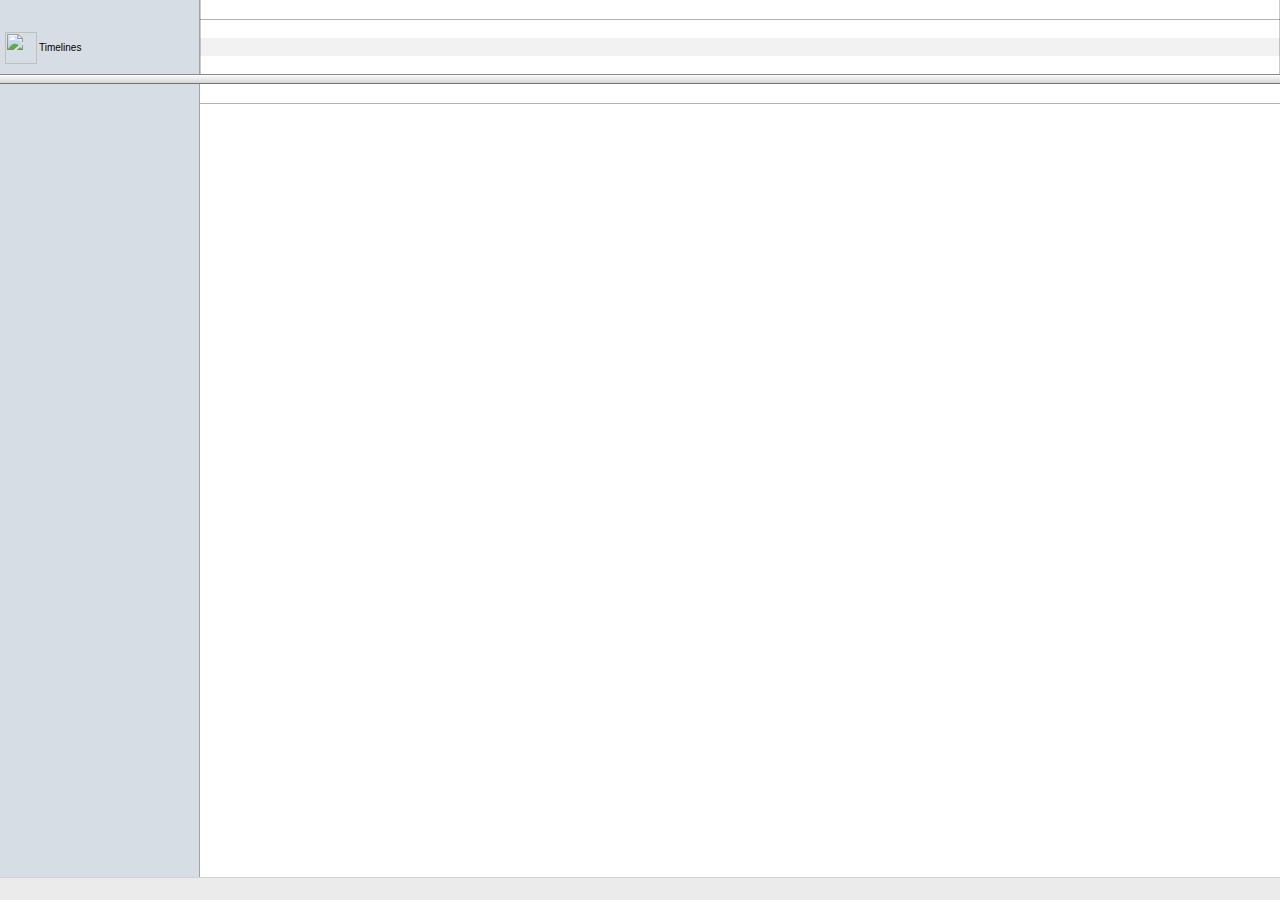
==== index.html @ df1cd580 "format values in tooltips" ====
<!DOCTYPE html>
<html>
   <head>
      <meta charset="utf-8">
      <title>Timelines</title>
      <link rel="shortcut icon" href="icon.png" />
      <link rel="stylesheet" href="index.css">
      <script src="http://ajax.googleapis.com/ajax/libs/jquery/1.6.2/jquery.min.js"></script>
   </head>
   <body>

      <div class="overview">
         <div class="labels">
            <div class="title-wrap">
               <img src="icon.png">
               <div class="title">Timelines</div>
            </div>
         </div>
         <div class="lines">
            <div class="axis-rulers-black-bg"></div>
            <div class="axis-rulers-white-bg"></div>
            <div class="axis"></div>
            <div class="line-spacer"></div>
            <div class="line even"></div>
            <div class="line-spacer"></div>
            <div class="axis-rulers"></div>
         </div>
      </div>

      <div class="separator"></div>

      <div class="details">
         <div class="scroll">
            <div class="labels">
               <div class="axis-spacer"></div>
            </div>
            <div class="lines">
               <div class="axis-spacer"></div>
               <div class="ticks"></div>
            </div>
            <div class="sidebar-resizer"></div>
         </div>
         <div class="axis"></div>
      </div>

      <div class="status-bar"></div>

      <script src="data.js"></script>
      <script src="format.js"></script>
      <script src="axis.js"></script>
      <script src="sidebarresizer.js"></script>
      <script src="index.js"></script>
   </body>
</html>
---- index.css ----
div {
   -webkit-box-sizing: border-box;
   -moz-box-sizing: border-box;
   box-sizing: border-box;
}

body.col-resize, body.col-resize * {
   cursor: col-resize !important;
   -webkit-user-select: none;
   -moz-user-select: none;
   user-select: none
}

html, body {
   height: 100%;
   overflow: hidden;
}

body {
   margin: 0;
   padding: 0;
   position: relative;
   font-size: 10px;
   font-family: 'Lucida Grande', sans-serif;
}

.labels {
   background-color: rgb(214, 221, 229);
   border-right: 1px solid rgb(64%, 64%, 64%);
   font-size: 10px;
}

.overview {
   position: relative;
   height: 74px;
}

.overview .labels {
   position: absolute;
   top: 0;
   left: 0;
   bottom: 0;
   width: 200px;
}

.overview .lines {
   position: absolute;
   top: 0;
   left: 200px;
   bottom: 0;
   right: 0;
}

.separator {
   position: absolute;
   top: 74px;
   left: 0;
   right: 0;
   background: -webkit-gradient(linear, 0% 0%, 0% 100%, from(rgb(253, 253, 253)), to(rgb(213, 213, 213)));
   background: -webkit-linear-gradient(top, rgb(253, 253, 253), rgb(213, 213, 213));
   background: -moz-linear-gradient(top, rgb(253, 253, 253), rgb(213, 213, 213));
   background: -o-linear-gradient(top, rgb(253, 253, 253), rgb(213, 213, 213));
   background: -ms-linear-gradient(top, rgb(253, 253, 253), rgb(213, 213, 213));
   background: linear-gradient(top, rgb(253, 253, 253), rgb(213, 213, 213));
   border-top: 1px solid rgb(140, 140, 140);
   border-bottom: 1px solid rgb(115, 115, 115);
   height: 10px;
}

.details {
   position: absolute;
   top: 84px;
   right: 0;
   bottom: 0;
   left: 0;
}

.details .scroll {
   position: absolute;
   top: 0;
   right: 0;
   bottom: 23px;
   left: 0;
   overflow-y: auto;
   overflow-x: hidden;
}

.details .labels {
   position: absolute;
   top: 0;
   left: 0;
   width: 200px;
   min-height: 100%;
   bottom: auto;
}

.details .lines {
   position: absolute;
   top: 0;
   right: 0;
   left: 200px;
   min-height: 100%;
   bottom: auto;
}

.sidebar-resizer {
   position: absolute;
   width: 5px;
   top: 0;
   left: 200px;
   bottom: 0;
   z-index: 100;
   cursor: col-resize;
}

.axis {
   position: absolute;
   top: 0;
   left: 0;
   right: 0;
   height: 20px;
   background-color: rgba(255, 255, 255, 0.8);
   border-bottom: 1px solid rgba(0, 0, 0, 0.3);
}

.ticks {
   position: absolute;
   top: 0;
   left: 0;
   right: 0;
   bottom: 0;
}

.details .axis {
   left: 200px;
}

.details .axis-border {
   position: absolute;
   top: 0;
   left: 200px;
   right: 0;
   height: 20px;
   background-color: transparent;
   border-bottom: 1px solid rgba(0, 0, 0, 0.3);
}

.details .axis-spacer {
   height: 20px;
}

.overview .axis {
   position: relative;
}

.labels .line {
   height: 18px;
   line-height: 15px;
   padding-right: 5px;
   padding-left: 10px;
   padding-top: 2px;
   white-space: nowrap;
   text-overflow: ellipsis;
   overflow: hidden;
}

.lines .line, .axis-spacer, .overview .line-spacer {
   height: 18px;
   padding: 0 5px;
   white-space: nowrap;
   margin-top: 0;
   border-top: 1px solid transparent;
   overflow: hidden;
}

.line.even {
   background-color: rgba(0, 0, 0, 0.05);
}

.lines .line {
   position: relative;
}

   /* http: //westciv.com/tools/gradientsnustyle/index.html */
.metric {
   position: absolute;
   top: 0;
   bottom: 0;
   height: 9px;
   margin: auto 0;
   background: #63B8A3;
   min-width: 8px;
   -webkit-border-radius: 3px;
   -moz-border-radius: 3px;
   border-radius: 3px;
   -webkit-box-shadow: inset 0 1px 3px #FFF;
   -moz-box-shadow: inset 0 1px 3px #FFF;
   box-shadow: inset 0 1px 3px #FFF;
   border: 1px solid #43937F;
}

.overview .metric {
   height: 13px;
}

.tick {
   position: absolute;
   width: 1px;
   top: 0;
   bottom: 0;
   background-color: rgba(0, 0, 0, 0.1);
}

.tick.last {
   width: 0;
}

.axis .label {
   position: absolute;
   top: 4px;
   right: 3px;
   font-size: 9px;
   white-space: nowrap;
   color: rgb(50%, 50%, 50%);
}

.title-wrap {
   position: absolute;
   bottom: 10px;
   left: 5px;
   right: 5px;
   margin-top: -16px;
}

.title-wrap .title {
   line-height: 32px;
   white-space: nowrap;
   text-overflow: ellipsis;
   overflow: hidden;
}

.title-wrap img {
   display: block;
   float: left;
   width: 32px;
   height: 32px;
   margin-right: 2px;
}

.status-bar {
   position: absolute;
   bottom: 0;
   left: 0;
   right: 0;
   height: 23px;
   z-index: 200;
   background-color: rgb(235, 235, 235);
   border-top: 1px solid rgba(0, 0, 0, 0.1);
   text-align: right;
   line-height: 23px;
   padding: 0 5px;
}

.overview .axis-rulers-black-bg {
   position: absolute;
   top: 0;
   left: 0;
   right: 0;
   height: 20px;
   background: #000;
}

.overview .axis-rulers-white-bg {
   position: absolute;
   top: 0;
   left: 0;
   right: 0;
   height: 20px;
   background: #FFF;
}

.overview .axis-rulers {
   top: 0;
   left: 0;
   right: 0;
   bottom: 0;
   position: absolute;
   height: 74px;
   opacity: 0.2;
   border-right: 1px solid black;
   border-left: 1px solid black;
   z-index: 150;
}

.overview .axis-ruler-slider {
   position: absolute;
   top: 0;
   height: 20px;
   width: 11px;
   margin-left: -5px;
   margin-right: -5px;
   background-color: rgb(153, 153, 153);
   z-index: 500;
   cursor: col-resize;
   -webkit-border-radius: 2px;
   -moz-border-radius: 2px;
   -o-border-radius: 2px;
   -ms-border-radius: 2px;
   border-radius: 2px;
   -webkit-box-shadow: white 1px 0 0, white -1px 0 0, white 0 1px 0, white 0 -1px 0;
   -moz-box-shadow: white 1px 0 0, white -1px 0 0, white 0 1px 0, white 0 -1px 0;
   box-shadow: white 1px 0 0, white -1px 0 0, white 0 1px 0, white 0 -1px 0;
}

/*
.overview .axis-ruler-slider {
   position: absolute;
   top: 0;
   height: 20px;
   width: 11px;
   margin-left: -5px;
   margin-right: -5px;
   background-color: rgb(153, 153, 153);
   z-index: 500;
   cursor: col-resize;
   -webkit-border-radius: 2px;
   -webkit-box-shadow: white 1px 0 0, white -1px 0 0, white 0 1px 0, white 0 -1px 0;
}
*/

.overview .axis-ruler-slider.left {
   left: 0;
}

.overview .axis-ruler-slider.right {
   left: 100%;
}
   

.tooltip {
   position: absolute;

}
.tooltip .key {
   text-align: right;
}
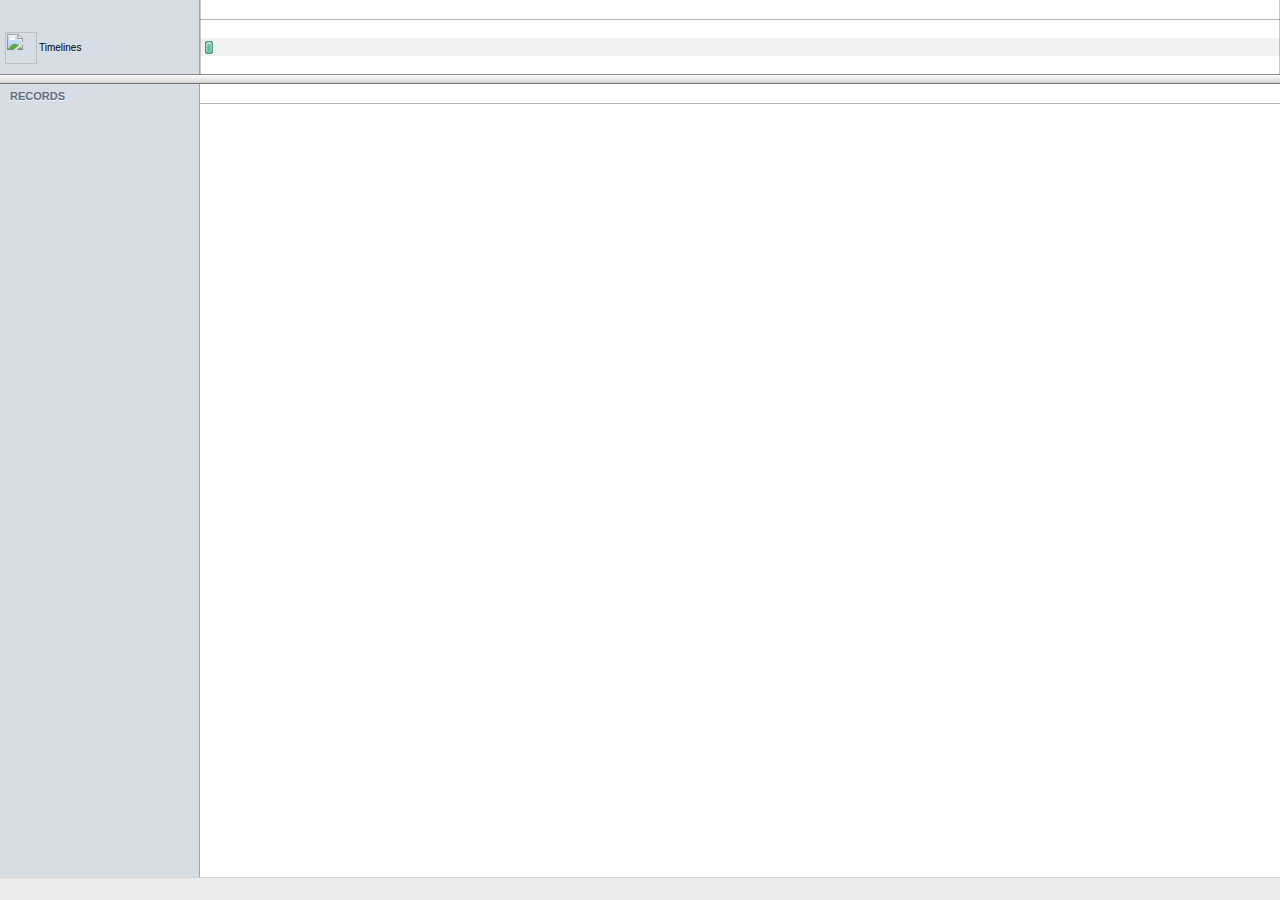
==== commit f8801b1d: "added getdata.js" ====
--- a/index.html
+++ b/index.html
@@ -5,7 +5,7 @@
       <title>Timelines</title>
       <link rel="shortcut icon" href="icon.png" />
       <link rel="stylesheet" href="index.css">
-      <script src="http://ajax.googleapis.com/ajax/libs/jquery/1.6.2/jquery.min.js"></script>
+      <script src="http://ajax.googleapis.com/ajax/libs/jquery/1.7.1/jquery.min.js"></script>
    </head>
    <body>
 
@@ -32,7 +32,7 @@
       <div class="details">
          <div class="scroll">
             <div class="labels">
-               <div class="axis-spacer"></div>
+               <div class="axis-spacer">RECORDS</div>
             </div>
             <div class="lines">
                <div class="axis-spacer"></div>
@@ -45,7 +45,8 @@
 
       <div class="status-bar"></div>
 
-      <script src="data.js"></script>
+      <script src="querystring.js"></script>
+      <script src="getdata.js"></script>
       <script src="format.js"></script>
       <script src="axis.js"></script>
       <script src="sidebarresizer.js"></script>
--- a/index.css
+++ b/index.css
@@ -135,18 +135,16 @@
    left: 200px;
 }
 
-.details .axis-border {
-   position: absolute;
-   top: 0;
-   left: 200px;
-   right: 0;
-   height: 20px;
-   background-color: transparent;
-   border-bottom: 1px solid rgba(0, 0, 0, 0.3);
-}
-
 .details .axis-spacer {
    height: 20px;
+   position: relative;
+   padding: 4px 10px 6px 10px;
+   white-space: nowrap;
+   margin-top: 1px;
+   color: rgb(92, 110, 129);
+   font-weight: bold;
+   text-shadow: rgba(255, 255, 255, 0.75) 0 1px 0;
+   font-size: 11px;
 }
 
 .overview .axis {
@@ -312,22 +310,6 @@
    box-shadow: white 1px 0 0, white -1px 0 0, white 0 1px 0, white 0 -1px 0;
 }
 
-/*
-.overview .axis-ruler-slider {
-   position: absolute;
-   top: 0;
-   height: 20px;
-   width: 11px;
-   margin-left: -5px;
-   margin-right: -5px;
-   background-color: rgb(153, 153, 153);
-   z-index: 500;
-   cursor: col-resize;
-   -webkit-border-radius: 2px;
-   -webkit-box-shadow: white 1px 0 0, white -1px 0 0, white 0 1px 0, white 0 -1px 0;
-}
-*/
-
 .overview .axis-ruler-slider.left {
    left: 0;
 }
@@ -335,15 +317,21 @@
 .overview .axis-ruler-slider.right {
    left: 100%;
 }
-   
 
 .tooltip {
    position: absolute;
-
-}
+   background-color: rgba(255, 255, 255, 0.9);
+   border: 1px solid rgba(0, 0, 0, 0.2);
+}
+
 .tooltip .key {
    text-align: right;
 }
 
-
-
+.zoom-rect {
+   position: absolute;
+   background: red;
+   z-index: 600;
+   top: 0;
+   bottom: 0;
+}
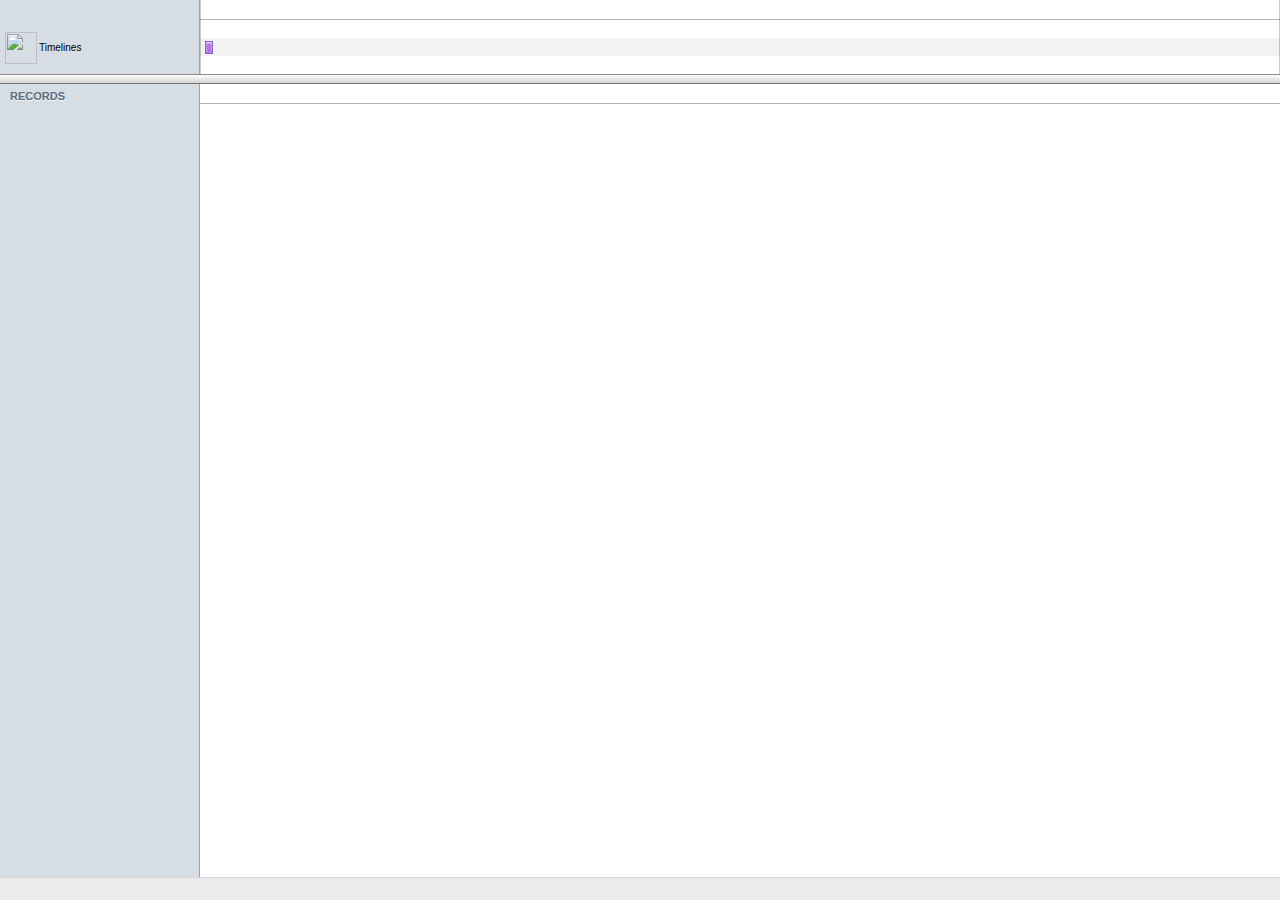
==== commit 3745c73d: "Merge branch 'master' of https://github.com/JessThrysoee/timeline" ====
--- a/index.html
+++ b/index.html
@@ -2,10 +2,10 @@
 <html>
    <head>
       <meta charset="utf-8">
+      <meta http-equiv="X-UA-Compatible" content="IE=edge">
       <title>Timelines</title>
       <link rel="shortcut icon" href="icon.png" />
       <link rel="stylesheet" href="index.css">
-      <script src="http://ajax.googleapis.com/ajax/libs/jquery/1.7.1/jquery.min.js"></script>
    </head>
    <body>
 
@@ -23,7 +23,9 @@
             <div class="line-spacer"></div>
             <div class="line even"></div>
             <div class="line-spacer"></div>
+            <div class="zoom-area"></div>
             <div class="axis-rulers"></div>
+            <div class="axis-rulers-white-bg-mouse"></div>
          </div>
       </div>
 
@@ -45,12 +47,16 @@
 
       <div class="status-bar"></div>
 
+      <script src="jquery-1.7.2.min.js"></script>
       <script src="querystring.js"></script>
       <script src="getdata.js"></script>
       <script src="format.js"></script>
       <script src="axis.js"></script>
       <script src="sidebarresizer.js"></script>
       <script src="index.js"></script>
+      <script src="raphael.js"></script>
+      <script src="diagram.js"></script>
+      <script src="dragndrop.js"></script>
    </body>
 </html>
 
--- a/index.css
+++ b/index.css
@@ -6,6 +6,13 @@
 
 body.col-resize, body.col-resize * {
    cursor: col-resize !important;
+   -webkit-user-select: none;
+   -moz-user-select: none;
+   user-select: none
+}
+
+body.ew-resize, body.ew-resize * {
+   cursor: ew-resize !important;
    -webkit-user-select: none;
    -moz-user-select: none;
    user-select: none
@@ -188,13 +195,31 @@
    margin: auto 0;
    background: #63B8A3;
    min-width: 8px;
-   -webkit-border-radius: 3px;
-   -moz-border-radius: 3px;
-   border-radius: 3px;
-   -webkit-box-shadow: inset 0 1px 3px #FFF;
-   -moz-box-shadow: inset 0 1px 3px #FFF;
-   box-shadow: inset 0 1px 3px #FFF;
+   -webkit-border-radius: 2px;
+   -moz-border-radius: 2px;
+   border-radius: 2px;
+   -webkit-box-shadow: inset 0 1px 2px #FFF;
+   -moz-box-shadow: inset 0 1px 2px #FFF;
+   box-shadow: inset 0 1px 2px #FFF;
    border: 1px solid #43937F;
+}
+
+.slow {
+   background: rgb(253,191,69);
+   border: 1px solid rgb(221,164,49);
+   /*
+   background: #FFDE89;
+   border: 1px solid #E2C067;
+   */
+}
+
+.really-slow {
+   background: rgb(175,120,221);
+   border: 1px solid rgb(148,88,199);
+   /*
+   background: #DC76A8;
+   border: 1px solid #BB5587;
+   */
 }
 
 .overview .metric {
@@ -250,13 +275,35 @@
    bottom: 0;
    left: 0;
    right: 0;
+   line-height: 23px;
    height: 23px;
    z-index: 200;
    background-color: rgb(235, 235, 235);
    border-top: 1px solid rgba(0, 0, 0, 0.1);
+   padding: 0 5px;
+   font-size: 10px;
+   white-space: nowrap;
+}
+
+.status-bar-item {
+   float: right;
+   margin: 0 10px;
+   min-width: 100px;
+}
+
+.status-bar-item-counter {
+   float: right;
+   margin: 0 5px;
+   min-width: 100px;
    text-align: right;
-   line-height: 23px;
-   padding: 0 5px;
+
+}
+
+.status-bar-item-divider {
+   float: right;
+   height: 100%;
+   background-color: rgba(0, 0, 0, 0.1);
+   width: 1px;
 }
 
 .overview .axis-rulers-black-bg {
@@ -275,6 +322,16 @@
    right: 0;
    height: 20px;
    background: #FFF;
+}
+
+.overview .axis-rulers-white-bg-mouse {
+   position: absolute;
+   top: 0;
+   left: 0;
+   right: 0;
+   height: 20px;
+   cursor: ew-resize;
+   z-index: 250;
 }
 
 .overview .axis-rulers {
@@ -322,16 +379,27 @@
    position: absolute;
    background-color: rgba(255, 255, 255, 0.9);
    border: 1px solid rgba(0, 0, 0, 0.2);
+   z-index: 50;
 }
 
 .tooltip .key {
    text-align: right;
 }
 
+.zoom-area {
+   top: 20px;
+   left: 0;
+   right: 0;
+   bottom: 0;
+   position: absolute;
+   height: 54px;
+   z-index: 250;
+}
+
 .zoom-rect {
    position: absolute;
-   background: red;
+   background: rgba(125, 173, 217, 0.5);
    z-index: 600;
-   top: 0;
-   bottom: 0;
-}
+   top: -20px;
+   bottom: 0;
+}
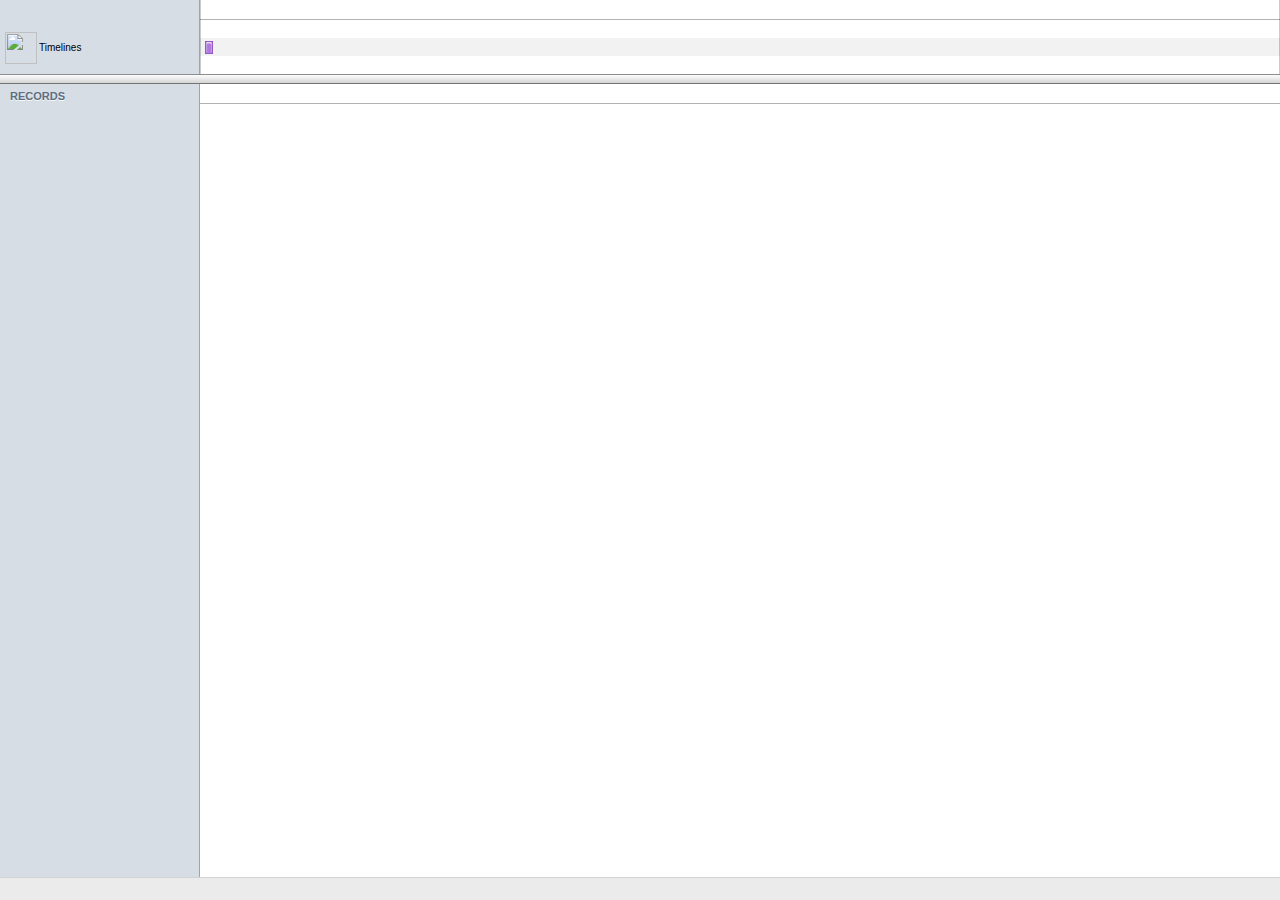
==== commit 6b7836d1: "jquery-1.8.0" ====
--- a/index.html
+++ b/index.html
@@ -47,7 +47,7 @@
 
       <div class="status-bar"></div>
 
-      <script src="jquery-1.7.2.min.js"></script>
+      <script src="jquery-1.8.0.min.js"></script>
       <script src="querystring.js"></script>
       <script src="getdata.js"></script>
       <script src="format.js"></script>
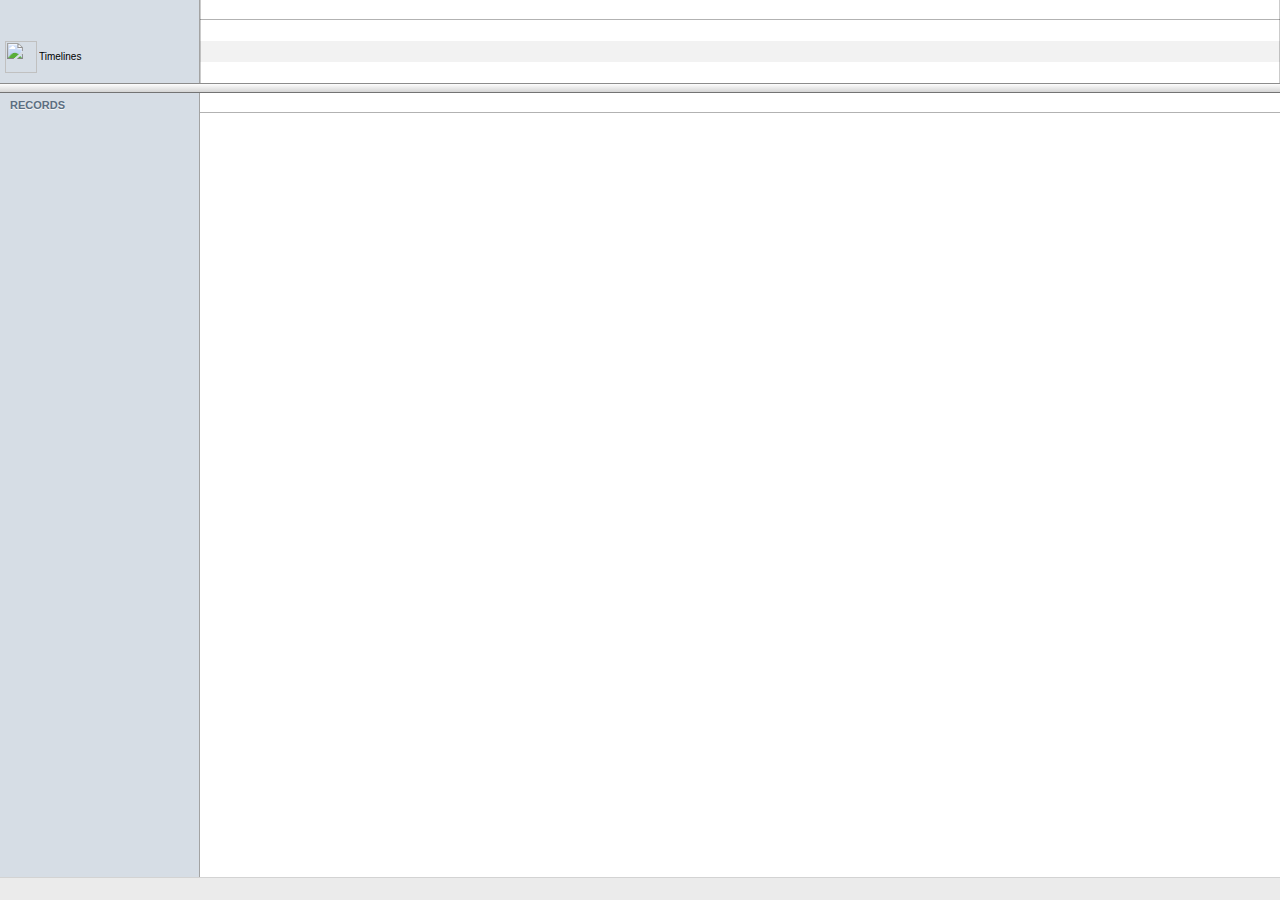
==== commit 24fafd96: "rewrote axis" ====
--- a/index.html
+++ b/index.html
@@ -47,11 +47,13 @@
 
       <div class="status-bar"></div>
 
-      <script src="jquery-1.8.0.min.js"></script>
-      <script src="querystring.js"></script>
+      <script src="jquery-1.8.2.min.js"></script>
+      <script src="pubsub.js"></script>
       <script src="getdata.js"></script>
       <script src="format.js"></script>
+      <script src="scale.js"></script>
       <script src="axis.js"></script>
+      <script src="axis2.js"></script>
       <script src="sidebarresizer.js"></script>
       <script src="index.js"></script>
       <script src="raphael.js"></script>
--- a/index.css
+++ b/index.css
@@ -39,7 +39,7 @@
 
 .overview {
    position: relative;
-   height: 74px;
+   height: 83px;
 }
 
 .overview .labels {
@@ -60,7 +60,7 @@
 
 .separator {
    position: absolute;
-   top: 74px;
+   top: 83px;
    left: 0;
    right: 0;
    background: -webkit-gradient(linear, 0% 0%, 0% 100%, from(rgb(253, 253, 253)), to(rgb(213, 213, 213)));
@@ -76,7 +76,7 @@
 
 .details {
    position: absolute;
-   top: 84px;
+   top: 93px;
    right: 0;
    bottom: 0;
    left: 0;
@@ -178,6 +178,10 @@
    overflow: hidden;
 }
 
+.overview .lines .line, .axis-spacer, .overview .line-spacer {
+   height: 21px;
+}
+
 .line.even {
    background-color: rgba(0, 0, 0, 0.05);
 }
@@ -189,37 +193,24 @@
    /* http: //westciv.com/tools/gradientsnustyle/index.html */
 .metric {
    position: absolute;
-   top: 0;
+   top: -1px;
    bottom: 0;
    height: 9px;
-   margin: auto 0;
-   background: #63B8A3;
-   min-width: 8px;
-   -webkit-border-radius: 2px;
-   -moz-border-radius: 2px;
-   border-radius: 2px;
-   -webkit-box-shadow: inset 0 1px 2px #FFF;
-   -moz-box-shadow: inset 0 1px 2px #FFF;
-   box-shadow: inset 0 1px 2px #FFF;
-   border: 1px solid #43937F;
+   margin: auto -2px;
+   min-width: 5px;
+   background-image: -webkit-linear-gradient(#8DC286, #71B363 25%, #71B363 75%, #5FA050);
+   border: 1px solid #5FA050;
+   border-radius: 1px;
 }
 
 .slow {
-   background: rgb(253,191,69);
-   border: 1px solid rgb(221,164,49);
-   /*
-   background: #FFDE89;
-   border: 1px solid #E2C067;
-   */
+   background-image: -webkit-linear-gradient(#F3D07A, #F1C453 25%, #F1C453 75%, #D8AA34);
+   border-color: #D8AA34;
 }
 
 .really-slow {
-   background: rgb(175,120,221);
-   border: 1px solid rgb(148,88,199);
-   /*
-   background: #DC76A8;
-   border: 1px solid #BB5587;
-   */
+   background-image: -webkit-linear-gradient(#AF9AEB, #9A7EE6 25%, #9A7EE6 75%, #8266CC);
+   border-color: #8266CC;
 }
 
 .overview .metric {
@@ -296,7 +287,6 @@
    margin: 0 5px;
    min-width: 100px;
    text-align: right;
-
 }
 
 .status-bar-item-divider {
@@ -340,7 +330,7 @@
    right: 0;
    bottom: 0;
    position: absolute;
-   height: 74px;
+   height: 83px;
    opacity: 0.2;
    border-right: 1px solid black;
    border-left: 1px solid black;
@@ -392,7 +382,7 @@
    right: 0;
    bottom: 0;
    position: absolute;
-   height: 54px;
+   height: 63px;
    z-index: 250;
 }
 
